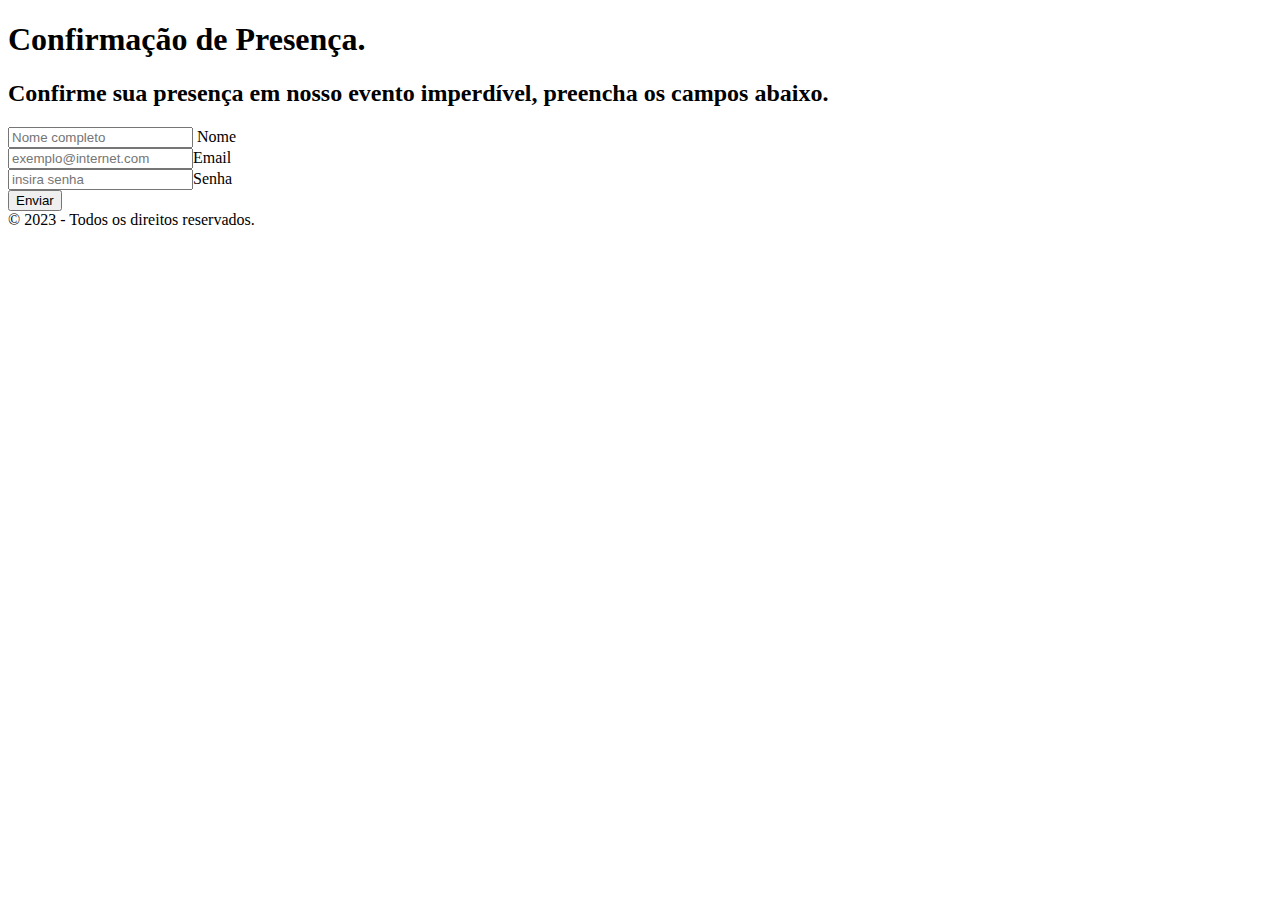
==== HTML/formatv.html @ b2586c6e "formatv.html" ====
<!DOCTYPE html>
<html lang="pt-br">
<head>
    <meta charset="UTF-8">
    <meta http-equiv="X-UA-Compatible" content="IE=edge">
    <meta name="viewport" content="width=device-width, initial-scale=1.0">
    <title>Confirmação de Presença</title>
</head>
<body>
    <h1>Confirmação de Presença.</h1>
    <h2>Confirme sua presença em nosso evento imperdível, preencha os campos abaixo.</h2>
    <form>
        <input type="text" placeholder="Nome completo"/> Nome<br/>
        <input type="text" placeholder="exemplo@internet.com">Email<br/>
        <input type="password" placeholder="insira senha">Senha<br/>
        <button type="submit">
            Enviar
        </button>
    </form>
    <footer>
        &copy; 2023 - Todos os direitos reservados.
    </footer>
</body>
</html>
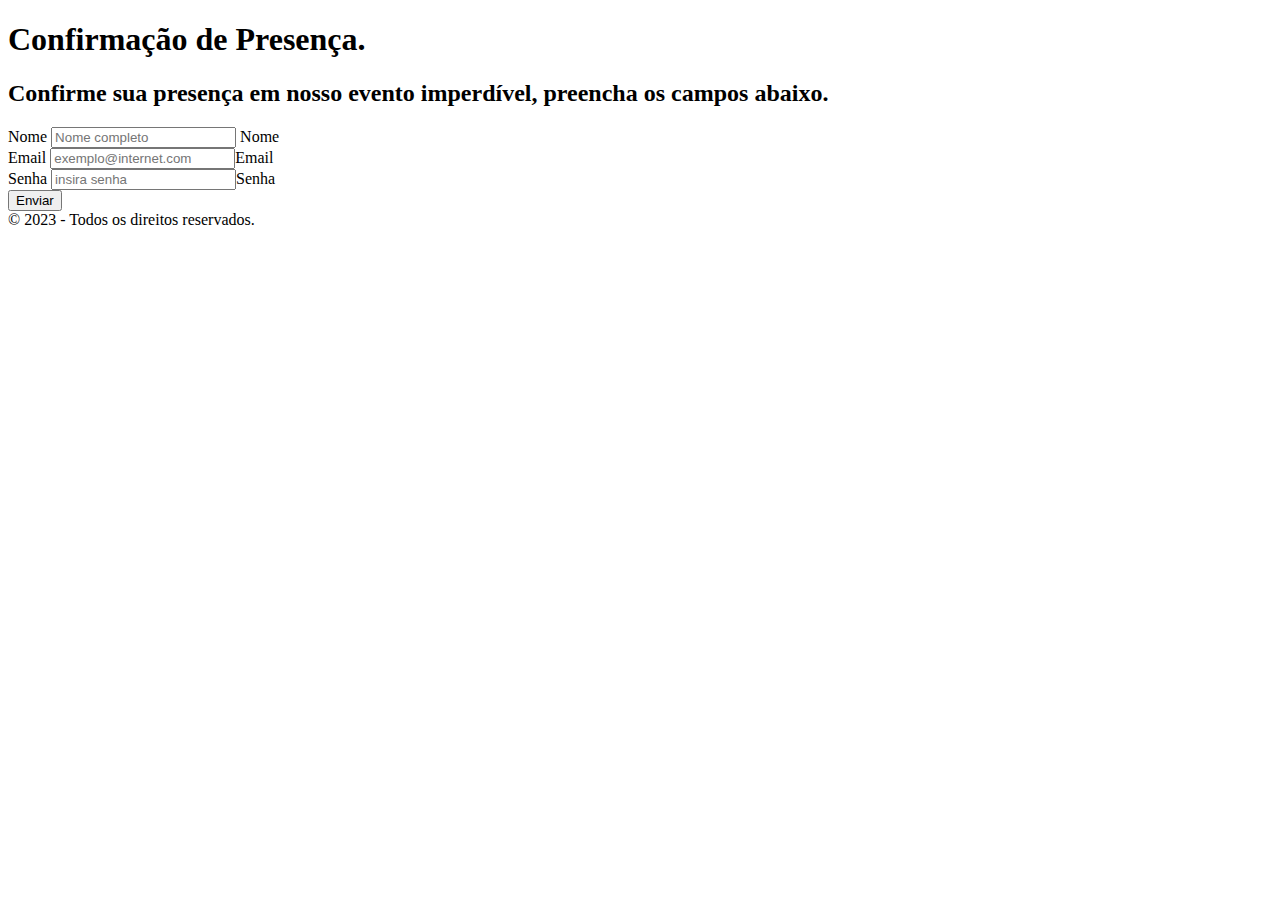
==== commit 38c4512f: "formatv.html" ====
--- a/HTML/formatv.html
+++ b/HTML/formatv.html
@@ -10,9 +10,12 @@
     <h1>Confirmação de Presença.</h1>
     <h2>Confirme sua presença em nosso evento imperdível, preencha os campos abaixo.</h2>
     <form>
-        <input type="text" placeholder="Nome completo"/> Nome<br/>
-        <input type="text" placeholder="exemplo@internet.com">Email<br/>
-        <input type="password" placeholder="insira senha">Senha<br/>
+        <label for="nome"> Nome</label>
+        <input id="nome" type="text" placeholder="Nome completo"/> Nome<br/>
+        <label for="email">Email</label>
+        <input id="email" type="text" placeholder="exemplo@internet.com">Email<br/>
+        <label for="senha"> Senha</label>
+        <input id="senha" type="password" placeholder="insira senha">Senha<br/>
         <button type="submit">
             Enviar
         </button>
